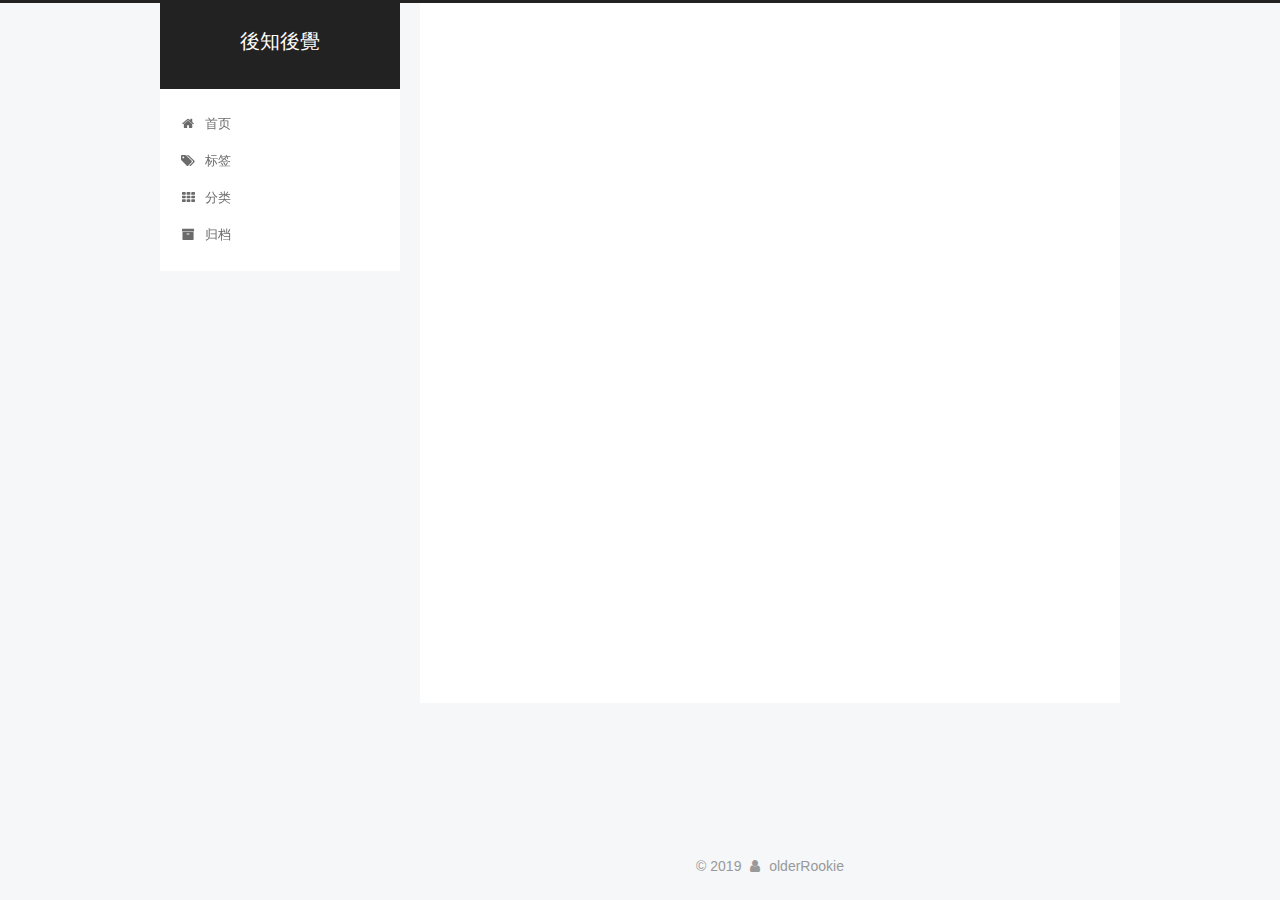
==== index.html @ 96f5ef8f "Site updated: 2019-10-18 11:04:08" ====
<!DOCTYPE html>



  


<html class="theme-next pisces use-motion" lang="zh-Hans">
<head><meta name="generator" content="Hexo 3.9.0">
  <meta charset="UTF-8">
<meta http-equiv="X-UA-Compatible" content="IE=edge">
<meta name="viewport" content="width=device-width, initial-scale=1, maximum-scale=1">
<meta name="theme-color" content="#222">









<meta http-equiv="Cache-Control" content="no-transform">
<meta http-equiv="Cache-Control" content="no-siteapp">
















  
  
  <link href="/lib/fancybox/source/jquery.fancybox.css?v=2.1.5" rel="stylesheet" type="text/css">







<link href="/lib/font-awesome/css/font-awesome.min.css?v=4.6.2" rel="stylesheet" type="text/css">

<link href="/css/main.css?v=5.1.4" rel="stylesheet" type="text/css">


  <link rel="apple-touch-icon" sizes="180x180" href="/images/apple-touch-icon-next.png?v=5.1.4">


  <link rel="icon" type="image/png" sizes="32x32" href="/images/favicon-32x32-next.png?v=5.1.4">


  <link rel="icon" type="image/png" sizes="16x16" href="/images/favicon-16x16-next.png?v=5.1.4">


  <link rel="mask-icon" href="/images/logo.svg?v=5.1.4" color="#222">





  <meta name="keywords" content="Hexo, NexT">





  <link rel="alternate" href="/atom.xml" title="後知後覺" type="application/atom+xml">






<meta property="og:type" content="website">
<meta property="og:title" content="後知後覺">
<meta property="og:url" content="http://yoursite.com/index.html">
<meta property="og:site_name" content="後知後覺">
<meta property="og:locale" content="zh-Hans">
<meta name="twitter:card" content="summary">
<meta name="twitter:title" content="後知後覺">



<script type="text/javascript" id="hexo.configurations">
  var NexT = window.NexT || {};
  var CONFIG = {
    root: '/',
    scheme: 'Pisces',
    version: '5.1.4',
    sidebar: {"position":"left","display":"post","offset":12,"b2t":false,"scrollpercent":false,"onmobile":false},
    fancybox: true,
    tabs: true,
    motion: {"enable":true,"async":false,"transition":{"post_block":"fadeIn","post_header":"slideDownIn","post_body":"slideDownIn","coll_header":"slideLeftIn","sidebar":"slideUpIn"}},
    duoshuo: {
      userId: '0',
      author: '博主'
    },
    algolia: {
      applicationID: '',
      apiKey: '',
      indexName: '',
      hits: {"per_page":10},
      labels: {"input_placeholder":"Search for Posts","hits_empty":"We didn't find any results for the search: ${query}","hits_stats":"${hits} results found in ${time} ms"}
    }
  };
</script>



  <link rel="canonical" href="http://yoursite.com/">





  <title>後知後覺</title>
  








</head>

<body itemscope itemtype="http://schema.org/WebPage" lang="zh-Hans">

  
  
    
  

  <div class="container sidebar-position-left 
  page-home">
    <div class="headband"></div>

    <header id="header" class="header" itemscope itemtype="http://schema.org/WPHeader">
      <div class="header-inner"><div class="site-brand-wrapper">
  <div class="site-meta ">
    

    <div class="custom-logo-site-title">
      <a href="/" class="brand" rel="start">
        <span class="logo-line-before"><i></i></span>
        <span class="site-title">後知後覺</span>
        <span class="logo-line-after"><i></i></span>
      </a>
    </div>
      
        <p class="site-subtitle"></p>
      
  </div>

  <div class="site-nav-toggle">
    <button>
      <span class="btn-bar"></span>
      <span class="btn-bar"></span>
      <span class="btn-bar"></span>
    </button>
  </div>
</div>

<nav class="site-nav">
  

  
    <ul id="menu" class="menu">
      
        
        <li class="menu-item menu-item-home">
          <a href="/" rel="section">
            
              <i class="menu-item-icon fa fa-fw fa-home"></i> <br>
            
            首页
          </a>
        </li>
      
        
        <li class="menu-item menu-item-tags">
          <a href="/tags/" rel="section">
            
              <i class="menu-item-icon fa fa-fw fa-tags"></i> <br>
            
            标签
          </a>
        </li>
      
        
        <li class="menu-item menu-item-categories">
          <a href="/categories/" rel="section">
            
              <i class="menu-item-icon fa fa-fw fa-th"></i> <br>
            
            分类
          </a>
        </li>
      
        
        <li class="menu-item menu-item-archives">
          <a href="/archives/" rel="section">
            
              <i class="menu-item-icon fa fa-fw fa-archive"></i> <br>
            
            归档
          </a>
        </li>
      

      
    </ul>
  

  
</nav>



 </div>
    </header>

    <main id="main" class="main">
      <div class="main-inner">
        <div class="content-wrap">
          <div id="content" class="content">
            
  <section id="posts" class="posts-expand">
    
      

  

  
  
  

  <article class="post post-type-normal" itemscope itemtype="http://schema.org/Article">
  
  
  
  <div class="post-block">
    <link itemprop="mainEntityOfPage" href="http://yoursite.com/2019/10/16/GitHub-Hexo搭建个人博客总结/">

    <span hidden itemprop="author" itemscope itemtype="http://schema.org/Person">
      <meta itemprop="name" content="olderRookie">
      <meta itemprop="description" content>
      <meta itemprop="image" content="/images/see.jpg">
    </span>

    <span hidden itemprop="publisher" itemscope itemtype="http://schema.org/Organization">
      <meta itemprop="name" content="後知後覺">
    </span>

    
      <header class="post-header">

        
        
          <h1 class="post-title" itemprop="name headline">
                
                <a class="post-title-link" href="/2019/10/16/GitHub-Hexo搭建个人博客总结/" itemprop="url">GitHub+Hexo搭建个人博客总结</a></h1>
        

        <div class="post-meta">
          <span class="post-time">
            
              <span class="post-meta-item-icon">
                <i class="fa fa-calendar-o"></i>
              </span>
              
                <span class="post-meta-item-text">发表于</span>
              
              <time title="创建于" itemprop="dateCreated datePublished" datetime="2019-10-16T19:54:24+08:00">
                2019-10-16
              </time>
            

            

            
          </span>

          

          
            
          

          
          

          

          

          

        </div>
      </header>
    

    
    
    
    <div class="post-body" itemprop="articleBody">

      
      

      
        
          
          

          
          <!--noindex-->
          <div class="post-button text-center">
            <a class="btn" href="/2019/10/16/GitHub-Hexo搭建个人博客总结/#more" rel="contents">
              阅读全文 &raquo;
            </a>
          </div>
          <!--/noindex-->
        
      
    </div>
    
    
    

    

    

    

    <footer class="post-footer">
      

      

      

      
      
        <div class="post-eof"></div>
      
    </footer>
  </div>
  
  
  
  </article>


    
      

  

  
  
  

  <article class="post post-type-normal" itemscope itemtype="http://schema.org/Article">
  
  
  
  <div class="post-block">
    <link itemprop="mainEntityOfPage" href="http://yoursite.com/2019/10/14/hello-world/">

    <span hidden itemprop="author" itemscope itemtype="http://schema.org/Person">
      <meta itemprop="name" content="olderRookie">
      <meta itemprop="description" content>
      <meta itemprop="image" content="/images/see.jpg">
    </span>

    <span hidden itemprop="publisher" itemscope itemtype="http://schema.org/Organization">
      <meta itemprop="name" content="後知後覺">
    </span>

    
      <header class="post-header">

        
        
          <h1 class="post-title" itemprop="name headline">
                
                <a class="post-title-link" href="/2019/10/14/hello-world/" itemprop="url">Hello World</a></h1>
        

        <div class="post-meta">
          <span class="post-time">
            
              <span class="post-meta-item-icon">
                <i class="fa fa-calendar-o"></i>
              </span>
              
                <span class="post-meta-item-text">发表于</span>
              
              <time title="创建于" itemprop="dateCreated datePublished" datetime="2019-10-14T15:19:51+08:00">
                2019-10-14
              </time>
            

            

            
          </span>

          

          
            
          

          
          

          

          

          

        </div>
      </header>
    

    
    
    
    <div class="post-body" itemprop="articleBody">

      
      

      
        
          
          作为计算机专业的一只老菜鸟，每次get新技能，必须输出Hello World表达自己的激动心情。一直都想拥有自己的个人博客，但总是由于各种借口耽搁了，这次以GitHub+Hexo搭建个人博客为契机，终
          ...
          <!--noindex-->
          <div class="post-button text-center">
            <a class="btn" href="/2019/10/14/hello-world/#more" rel="contents">
              阅读全文 &raquo;
            </a>
          </div>
          <!--/noindex-->
        
      
    </div>
    
    
    

    

    

    

    <footer class="post-footer">
      

      

      

      
      
        <div class="post-eof"></div>
      
    </footer>
  </div>
  
  
  
  </article>


    
  </section>

  


          </div>
          


          

        </div>
        
          
  
  <div class="sidebar-toggle">
    <div class="sidebar-toggle-line-wrap">
      <span class="sidebar-toggle-line sidebar-toggle-line-first"></span>
      <span class="sidebar-toggle-line sidebar-toggle-line-middle"></span>
      <span class="sidebar-toggle-line sidebar-toggle-line-last"></span>
    </div>
  </div>

  <aside id="sidebar" class="sidebar">
    
    <div class="sidebar-inner">

      

      

      <section class="site-overview-wrap sidebar-panel sidebar-panel-active">
        <div class="site-overview">
          <div class="site-author motion-element" itemprop="author" itemscope itemtype="http://schema.org/Person">
            
              <img class="site-author-image" itemprop="image" src="/images/see.jpg" alt="olderRookie">
            
              <p class="site-author-name" itemprop="name">olderRookie</p>
              <p class="site-description motion-element" itemprop="description"></p>
          </div>

          <nav class="site-state motion-element">

            
              <div class="site-state-item site-state-posts">
              
                <a href="/archives/">
              
                  <span class="site-state-item-count">2</span>
                  <span class="site-state-item-name">日志</span>
                </a>
              </div>
            

            

            

          </nav>

          
            <div class="feed-link motion-element">
              <a href="/atom.xml" rel="alternate">
                <i class="fa fa-rss"></i>
                RSS
              </a>
            </div>
          

          
            <div class="links-of-author motion-element">
                
                  <span class="links-of-author-item">
                    <a href="https://github.com/olderRookie" target="_blank" title="GitHub">
                      
                        <i class="fa fa-fw fa-github"></i>GitHub</a>
                  </span>
                
                  <span class="links-of-author-item">
                    <a href="https://weibo.com/Chiyl666" target="_blank" title="weibo">
                      
                        <i class="fa fa-fw fa-weibo"></i>weibo</a>
                  </span>
                
            </div>
          

          
          

          
          
            <div class="links-of-blogroll motion-element links-of-blogroll-block">
              <div class="links-of-blogroll-title">
                <i class="fa  fa-fw fa-link"></i>
                Links
              </div>
              <ul class="links-of-blogroll-list">
                
                  <li class="links-of-blogroll-item">
                    <a href="http://example.com/" title="Title" target="_blank">Title</a>
                  </li>
                
              </ul>
            </div>
          

          

        </div>
      </section>

      

      

    </div>
  </aside>


        
      </div>
    </main>

    <footer id="footer" class="footer">
      <div class="footer-inner">
        <div class="copyright">&copy; <span itemprop="copyrightYear">2019</span>
  <span class="with-love">
    <i class="fa fa-user"></i>
  </span>
  <span class="author" itemprop="copyrightHolder">olderRookie</span>

  
</div>
<!-- 

  <div class="powered-by">由 <a class="theme-link" target="_blank" href="https://hexo.io">Hexo</a> 强力驱动</div>



  <span class="post-meta-divider">|</span>



  <div class="theme-info">主题 &mdash; <a class="theme-link" target="_blank" href="https://github.com/iissnan/hexo-theme-next">NexT.Pisces</a> v5.1.4</div>

-->


        







        
      </div>
    </footer>

    
      <div class="back-to-top">
        <i class="fa fa-arrow-up"></i>
        
      </div>
    

    

  </div>

  

<script type="text/javascript">
  if (Object.prototype.toString.call(window.Promise) !== '[object Function]') {
    window.Promise = null;
  }
</script>









  












  
  
    <script type="text/javascript" src="/lib/jquery/index.js?v=2.1.3"></script>
  

  
  
    <script type="text/javascript" src="/lib/fastclick/lib/fastclick.min.js?v=1.0.6"></script>
  

  
  
    <script type="text/javascript" src="/lib/jquery_lazyload/jquery.lazyload.js?v=1.9.7"></script>
  

  
  
    <script type="text/javascript" src="/lib/velocity/velocity.min.js?v=1.2.1"></script>
  

  
  
    <script type="text/javascript" src="/lib/velocity/velocity.ui.min.js?v=1.2.1"></script>
  

  
  
    <script type="text/javascript" src="/lib/fancybox/source/jquery.fancybox.pack.js?v=2.1.5"></script>
  


  


  <script type="text/javascript" src="/js/src/utils.js?v=5.1.4"></script>

  <script type="text/javascript" src="/js/src/motion.js?v=5.1.4"></script>



  
  


  <script type="text/javascript" src="/js/src/affix.js?v=5.1.4"></script>

  <script type="text/javascript" src="/js/src/schemes/pisces.js?v=5.1.4"></script>



  

  


  <script type="text/javascript" src="/js/src/bootstrap.js?v=5.1.4"></script>



  


  




	





  





  












  





  

  

  

  
  

  

  

  

</body>
</html>
---- css/main.css ----
/* normalize.css v3.0.2 | MIT License | git.io/normalize */
html {
  font-family: sans-serif; /* 1 */
  -ms-text-size-adjust: 100%; /* 2 */
  -webkit-text-size-adjust: 100%; /* 2 */
}
body {
  margin: 0;
}
article,
aside,
details,
figcaption,
figure,
footer,
header,
hgroup,
main,
menu,
nav,
section,
summary {
  display: block;
}
audio,
canvas,
progress,
video {
  display: inline-block; /* 1 */
  vertical-align: baseline; /* 2 */
}
audio:not([controls]) {
  display: none;
  height: 0;
}
[hidden],
template {
  display: none;
}
a {
  background-color: transparent;
}
a:active,
a:hover {
  outline: 0;
}
abbr[title] {
  border-bottom: 1px dotted;
}
b,
strong {
  font-weight: bold;
}
dfn {
  font-style: italic;
}
h1 {
  font-size: 2em;
  margin: 0.67em 0;
}
mark {
  background: #ff0;
  color: #000;
}
small {
  font-size: 80%;
}
sub,
sup {
  font-size: 75%;
  line-height: 0;
  position: relative;
  vertical-align: baseline;
}
sup {
  top: -0.5em;
}
sub {
  bottom: -0.25em;
}
img {
  border: 0;
}
svg:not(:root) {
  overflow: hidden;
}
figure {
  margin: 1em 40px;
}
hr {
  -moz-box-sizing: content-box;
  box-sizing: content-box;
  height: 0;
}
pre {
  overflow: auto;
}
code,
kbd,
pre,
samp {
  font-family: monospace, monospace;
  font-size: 1em;
}
button,
input,
optgroup,
select,
textarea {
  color: inherit; /* 1 */
  font: inherit; /* 2 */
  margin: 0; /* 3 */
}
button {
  overflow: visible;
}
button,
select {
  text-transform: none;
}
button,
html input[type="button"],
input[type="reset"],
input[type="submit"] {
  -webkit-appearance: button; /* 2 */
  cursor: pointer; /* 3 */
}
button[disabled],
html input[disabled] {
  cursor: default;
}
button::-moz-focus-inner,
input::-moz-focus-inner {
  border: 0;
  padding: 0;
}
input {
  line-height: normal;
}
input[type="checkbox"],
input[type="radio"] {
  box-sizing: border-box; /* 1 */
  padding: 0; /* 2 */
}
input[type="number"]::-webkit-inner-spin-button,
input[type="number"]::-webkit-outer-spin-button {
  height: auto;
}
input[type="search"] {
  -webkit-appearance: textfield; /* 1 */
  -moz-box-sizing: content-box;
  -webkit-box-sizing: content-box; /* 2 */
  box-sizing: content-box;
}
input[type="search"]::-webkit-search-cancel-button,
input[type="search"]::-webkit-search-decoration {
  -webkit-appearance: none;
}
fieldset {
  border: 1px solid #c0c0c0;
  margin: 0 2px;
  padding: 0.35em 0.625em 0.75em;
}
legend {
  border: 0; /* 1 */
  padding: 0; /* 2 */
}
textarea {
  overflow: auto;
}
optgroup {
  font-weight: bold;
}
table {
  border-collapse: collapse;
  border-spacing: 0;
}
td,
th {
  padding: 0;
}
::selection {
  background: #262a30;
  color: #fff;
}
body {
  position: relative;
  font-family: 'Lato', "PingFang SC", "Microsoft YaHei", sans-serif;
  font-size: 14px;
  line-height: 2;
  color: #555;
  background: #f5f7f9;
}
@media (max-width: 767px) {
  body {
    padding-right: 0 !important;
  }
}
@media (min-width: 768px) and (max-width: 991px) {
  body {
    padding-right: 0 !important;
  }
}
@media (min-width: 1600px) {
  body {
    font-size: 16px;
  }
}
h1,
h2,
h3,
h4,
h5,
h6 {
  margin: 0;
  padding: 0;
  font-weight: bold;
  line-height: 1.5;
  font-family: 'Lato', "PingFang SC", "Microsoft YaHei", sans-serif;
}
h2,
h3,
h4,
h5,
h6 {
  margin: 20px 0 15px;
}
h1 {
  font-size: 22px;
}
@media (max-width: 767px) {
  h1 {
    font-size: 18px;
  }
}
h2 {
  font-size: 20px;
}
@media (max-width: 767px) {
  h2 {
    font-size: 16px;
  }
}
h3 {
  font-size: 18px;
}
@media (max-width: 767px) {
  h3 {
    font-size: 14px;
  }
}
h4 {
  font-size: 16px;
}
@media (max-width: 767px) {
  h4 {
    font-size: 12px;
  }
}
h5 {
  font-size: 14px;
}
@media (max-width: 767px) {
  h5 {
    font-size: 10px;
  }
}
h6 {
  font-size: 12px;
}
@media (max-width: 767px) {
  h6 {
    font-size: 8px;
  }
}
p {
  margin: 0 0 20px 0;
}
a {
  color: #555;
  text-decoration: none;
  outline: none;
  border-bottom: 1px solid #999;
  word-wrap: break-word;
}
a:hover {
  color: #222;
  border-bottom-color: #222;
}
blockquote {
  margin: 0;
  padding: 0;
}
img {
  display: block;
  margin: auto;
  max-width: 100%;
  height: auto;
}
hr {
  margin: 40px 0;
  height: 3px;
  border: none;
  background-color: #ddd;
  background-image: repeating-linear-gradient(-45deg, #fff, #fff 4px, transparent 4px, transparent 8px);
}
blockquote {
  padding: 0 15px;
  color: #666;
  border-left: 4px solid #ddd;
}
blockquote cite::before {
  content: "-";
  padding: 0 5px;
}
dt {
  font-weight: 700;
}
dd {
  margin: 0;
  padding: 0;
}
kbd {
  border: 1px solid #ccc;
  border-radius: 0.2em;
  box-shadow: 0.1em 0.1em 0.2em rgba(0,0,0,0.1);
  background-color: #f9f9f9;
  font-family: inherit;
  background-image: -webkit-linear-gradient(top, #eee, #fff, #eee);
  padding: 0.1em 0.3em;
  white-space: nowrap;
}
.text-left {
  text-align: left;
}
.text-center {
  text-align: center;
}
.text-right {
  text-align: right;
}
.text-justify {
  text-align: justify;
}
.text-nowrap {
  white-space: nowrap;
}
.text-lowercase {
  text-transform: lowercase;
}
.text-uppercase {
  text-transform: uppercase;
}
.text-capitalize {
  text-transform: capitalize;
}
.center-block {
  display: block;
  margin-left: auto;
  margin-right: auto;
}
.clearfix:before,
.clearfix:after {
  content: " ";
  display: table;
}
.clearfix:after {
  clear: both;
}
.pullquote {
  width: 45%;
}
.pullquote.left {
  float: left;
  margin-left: 5px;
  margin-right: 10px;
}
.pullquote.right {
  float: right;
  margin-left: 10px;
  margin-right: 5px;
}
.affix.affix.affix {
  position: fixed;
}
.translation {
  margin-top: -20px;
  font-size: 14px;
  color: #999;
}
.scrollbar-measure {
  width: 100px;
  height: 100px;
  overflow: scroll;
  position: absolute;
  top: -9999px;
}
.use-motion .motion-element {
  opacity: 0;
}
table {
  margin: 20px 0;
  width: 100%;
  border-collapse: collapse;
  border-spacing: 0;
  border: 1px solid #ddd;
  font-size: 14px;
  table-layout: fixed;
  word-wrap: break-all;
}
table>tbody>tr:nth-of-type(odd) {
  background-color: #f9f9f9;
}
table>tbody>tr:hover {
  background-color: #f5f5f5;
}
caption,
th,
td {
  padding: 8px;
  text-align: left;
  vertical-align: middle;
  font-weight: normal;
}
th,
td {
  border-bottom: 3px solid #ddd;
  border-right: 1px solid #eee;
}
th {
  padding-bottom: 10px;
  font-weight: 700;
}
td {
  border-bottom-width: 1px;
}
html,
body {
  height: 100%;
}
.container {
  position: relative;
  min-height: 100%;
}
.header-inner {
  margin: 0 auto;
  padding: 100px 0 70px;
  width: 700px;
}
@media (min-width: 1600px) {
  .container .header-inner {
    width: 900px;
  }
}
.main {
  padding-bottom: 150px;
}
.main-inner {
  margin: 0 auto;
  width: 700px;
}
@media (min-width: 1600px) {
  .container .main-inner {
    width: 900px;
  }
}
.footer {
  position: absolute;
  left: 0;
  bottom: 0;
  width: 100%;
  min-height: 50px;
}
.footer-inner {
  box-sizing: border-box;
  margin: 20px auto;
  width: 700px;
}
@media (min-width: 1600px) {
  .container .footer-inner {
    width: 900px;
  }
}
pre,
.highlight {
  overflow: auto;
  margin: 20px 0;
  padding: 0;
  font-size: 13px;
  color: #4d4d4c;
  background: #f7f7f7;
  line-height: 1.6;
}
pre,
code {
  font-family: consolas, Menlo, "PingFang SC", "Microsoft YaHei", monospace;
}
code {
  padding: 2px 4px;
  word-wrap: break-word;
  color: #555;
  background: #eee;
  border-radius: 3px;
  font-size: 13px;
}
pre {
  padding: 10px;
}
pre code {
  padding: 0;
  color: #4d4d4c;
  background: none;
  text-shadow: none;
}
.highlight {
  border-radius: 1px;
}
.highlight pre {
  border: none;
  margin: 0;
  padding: 10px 0;
}
.highlight table {
  margin: 0;
  width: auto;
  border: none;
}
.highlight td {
  border: none;
  padding: 0;
}
.highlight figcaption {
  font-size: 1em;
  color: #4d4d4c;
  line-height: 1em;
  margin-bottom: 1em;
}
.highlight figcaption:before,
.highlight figcaption:after {
  content: " ";
  display: table;
}
.highlight figcaption:after {
  clear: both;
}
.highlight figcaption a {
  float: right;
  color: #4d4d4c;
}
.highlight figcaption a:hover {
  border-bottom-color: #4d4d4c;
}
.highlight .gutter pre {
  padding-left: 10px;
  padding-right: 10px;
  color: #869194;
  text-align: right;
  background-color: #eff2f3;
}
.highlight .code pre {
  width: 100%;
  padding-left: 10px;
  padding-right: 10px;
  background-color: #f7f7f7;
}
.highlight .line {
  height: 20px;
}
.gutter {
  -webkit-user-select: none;
  -moz-user-select: none;
  -ms-user-select: none;
  user-select: none;
}
.gist table {
  width: auto;
}
.gist table td {
  border: none;
}
pre .deletion {
  background: #fdd;
}
pre .addition {
  background: #dfd;
}
pre .meta {
  color: #8959a8;
}
pre .comment {
  color: #8e908c;
}
pre .variable,
pre .attribute,
pre .tag,
pre .regexp,
pre .ruby .constant,
pre .xml .tag .title,
pre .xml .pi,
pre .xml .doctype,
pre .html .doctype,
pre .css .id,
pre .css .class,
pre .css .pseudo {
  color: #c82829;
}
pre .number,
pre .preprocessor,
pre .built_in,
pre .literal,
pre .params,
pre .constant,
pre .command {
  color: #f5871f;
}
pre .ruby .class .title,
pre .css .rules .attribute,
pre .string,
pre .value,
pre .inheritance,
pre .header,
pre .ruby .symbol,
pre .xml .cdata,
pre .special,
pre .number,
pre .formula {
  color: #718c00;
}
pre .title,
pre .css .hexcolor {
  color: #3e999f;
}
pre .function,
pre .python .decorator,
pre .python .title,
pre .ruby .function .title,
pre .ruby .title .keyword,
pre .perl .sub,
pre .javascript .title,
pre .coffeescript .title {
  color: #4271ae;
}
pre .keyword,
pre .javascript .function {
  color: #8959a8;
}
.full-image.full-image.full-image.full-image {
  border: none;
  max-width: 100%;
  width: auto;
  margin: 20px auto 25px;
}
@media (min-width: 992px) {
  .full-image.full-image.full-image.full-image {
    max-width: none;
    width: 118%;
    margin: 0 -9%;
  }
}
.blockquote-center,
.page-home .post-type-quote blockquote,
.page-post-detail .post-type-quote blockquote {
  position: relative;
  margin: 40px 0;
  padding: 0;
  border-left: none;
  text-align: center;
}
.blockquote-center::before,
.page-home .post-type-quote blockquote::before,
.page-post-detail .post-type-quote blockquote::before,
.blockquote-center::after,
.page-home .post-type-quote blockquote::after,
.page-post-detail .post-type-quote blockquote::after {
  position: absolute;
  content: ' ';
  display: block;
  width: 100%;
  height: 24px;
  opacity: 0.2;
  background-repeat: no-repeat;
  background-position: 0 -6px;
  background-size: 22px 22px;
}
.blockquote-center::before,
.page-home .post-type-quote blockquote::before,
.page-post-detail .post-type-quote blockquote::before {
  top: -20px;
  background-image: url("../images/quote-l.svg");
  border-top: 1px solid #ccc;
}
.blockquote-center::after,
.page-home .post-type-quote blockquote::after,
.page-post-detail .post-type-quote blockquote::after {
  bottom: -20px;
  background-image: url("../images/quote-r.svg");
  border-bottom: 1px solid #ccc;
  background-position: 100% 8px;
}
.blockquote-center p,
.page-home .post-type-quote blockquote p,
.page-post-detail .post-type-quote blockquote p,
.blockquote-center div,
.page-home .post-type-quote blockquote div,
.page-post-detail .post-type-quote blockquote div {
  text-align: center;
}
.post .post-body .group-picture img {
  box-sizing: border-box;
  padding: 0 3px;
  border: none;
}
.post .group-picture-row {
  overflow: hidden;
  margin-top: 6px;
}
.post .group-picture-row:first-child {
  margin-top: 0;
}
.post .group-picture-column {
  float: left;
}
.page-post-detail .post-body .group-picture-column {
  float: none;
  margin-top: 10px;
  width: auto !important;
}
.page-post-detail .post-body .group-picture-column img {
  margin: 0 auto;
}
.page-archive .group-picture-container {
  overflow: hidden;
}
.page-archive .group-picture-row {
  float: left;
}
.page-archive .group-picture-row:first-child {
  margin-top: 6px;
}
.page-archive .group-picture-column {
  max-width: 150px;
  max-height: 150px;
}
.post-body .note {
  position: relative;
  padding: 15px;
  margin-bottom: 20px;
  border: 1px solid #eee;
  border-left-width: 5px;
  border-radius: 3px;
}
.post-body .note h2,
.post-body .note h3,
.post-body .note h4,
.post-body .note h5,
.post-body .note h6 {
  margin-top: 0;
  margin-bottom: 0;
  border-bottom: initial;
  padding-top: 0 !important;
}
.post-body .note p:first-child,
.post-body .note ul:first-child,
.post-body .note ol:first-child,
.post-body .note table:first-child,
.post-body .note pre:first-child,
.post-body .note blockquote:first-child {
  margin-top: 0;
}
.post-body .note p:last-child,
.post-body .note ul:last-child,
.post-body .note ol:last-child,
.post-body .note table:last-child,
.post-body .note pre:last-child,
.post-body .note blockquote:last-child {
  margin-bottom: 0;
}
.post-body .note.default {
  border-left-color: #777;
}
.post-body .note.default h2,
.post-body .note.default h3,
.post-body .note.default h4,
.post-body .note.default h5,
.post-body .note.default h6 {
  color: #777;
}
.post-body .note.primary {
  border-left-color: #6f42c1;
}
.post-body .note.primary h2,
.post-body .note.primary h3,
.post-body .note.primary h4,
.post-body .note.primary h5,
.post-body .note.primary h6 {
  color: #6f42c1;
}
.post-body .note.info {
  border-left-color: #428bca;
}
.post-body .note.info h2,
.post-body .note.info h3,
.post-body .note.info h4,
.post-body .note.info h5,
.post-body .note.info h6 {
  color: #428bca;
}
.post-body .note.success {
  border-left-color: #5cb85c;
}
.post-body .note.success h2,
.post-body .note.success h3,
.post-body .note.success h4,
.post-body .note.success h5,
.post-body .note.success h6 {
  color: #5cb85c;
}
.post-body .note.warning {
  border-left-color: #f0ad4e;
}
.post-body .note.warning h2,
.post-body .note.warning h3,
.post-body .note.warning h4,
.post-body .note.warning h5,
.post-body .note.warning h6 {
  color: #f0ad4e;
}
.post-body .note.danger {
  border-left-color: #d9534f;
}
.post-body .note.danger h2,
.post-body .note.danger h3,
.post-body .note.danger h4,
.post-body .note.danger h5,
.post-body .note.danger h6 {
  color: #d9534f;
}
.post-body .label {
  display: inline;
  padding: 0 2px;
  white-space: nowrap;
}
.post-body .label.default {
  background-color: #f0f0f0;
}
.post-body .label.primary {
  background-color: #efe6f7;
}
.post-body .label.info {
  background-color: #e5f2f8;
}
.post-body .label.success {
  background-color: #e7f4e9;
}
.post-body .label.warning {
  background-color: #fcf6e1;
}
.post-body .label.danger {
  background-color: #fae8eb;
}
.post-body .tabs {
  position: relative;
  display: block;
  margin-bottom: 20px;
  padding-top: 10px;
}
.post-body .tabs ul.nav-tabs {
  margin: 0;
  padding: 0;
  display: flex;
  margin-bottom: -1px;
}
@media (max-width: 413px) {
  .post-body .tabs ul.nav-tabs {
    display: block;
    margin-bottom: 5px;
  }
}
.post-body .tabs ul.nav-tabs li.tab {
  list-style-type: none !important;
  margin: 0 0.25em 0 0;
  border-top: 3px solid transparent;
  border-left: 1px solid transparent;
  border-right: 1px solid transparent;
}
@media (max-width: 413px) {
  .post-body .tabs ul.nav-tabs li.tab {
    margin: initial;
    border-top: 1px solid transparent;
    border-left: 3px solid transparent;
    border-right: 1px solid transparent;
    border-bottom: 1px solid transparent;
  }
}
.post-body .tabs ul.nav-tabs li.tab a {
  outline: 0;
  border-bottom: initial;
  display: block;
  line-height: 1.8em;
  padding: 0.25em 0.75em;
  transition-duration: 0.2s;
  transition-timing-function: ease-out;
  transition-delay: 0s;
}
.post-body .tabs ul.nav-tabs li.tab a i {
  width: 1.285714285714286em;
}
.post-body .tabs ul.nav-tabs li.tab.active {
  border-top: 3px solid #fc6423;
  border-left: 1px solid #ddd;
  border-right: 1px solid #ddd;
  background-color: #fff;
}
@media (max-width: 413px) {
  .post-body .tabs ul.nav-tabs li.tab.active {
    border-top: 1px solid #ddd;
    border-left: 3px solid #fc6423;
    border-right: 1px solid #ddd;
    border-bottom: 1px solid #ddd;
  }
}
.post-body .tabs ul.nav-tabs li.tab.active a {
  cursor: default;
  color: #555;
}
.post-body .tabs .tab-content {
  background-color: #fff;
}
.post-body .tabs .tab-content .tab-pane {
  border: 1px solid #ddd;
  padding: 20px 20px 0 20px;
}
.post-body .tabs .tab-content .tab-pane:not(.active) {
  display: none !important;
}
.post-body .tabs .tab-content .tab-pane.active {
  display: block !important;
}
.btn {
  display: inline-block;
  padding: 0 20px;
  font-size: 14px;
  color: #555;
  background: #fff;
  border: 2px solid #555;
  text-decoration: none;
  border-radius: 2px;
  transition-property: background-color;
  transition-duration: 0.2s;
  transition-timing-function: ease-in-out;
  transition-delay: 0s;
  line-height: 2;
}
.btn:hover {
  border-color: #222;
  color: #fff;
  background: #222;
}
.btn +.btn {
  margin: 0 0 8px 8px;
}
.btn .fa-fw {
  width: 1.285714285714286em;
  text-align: left;
}
.btn-bar {
  display: block;
  width: 22px;
  height: 2px;
  background: #555;
  border-radius: 1px;
}
.btn-bar+.btn-bar {
  margin-top: 4px;
}
.pagination {
  margin: 120px 0 40px;
  text-align: center;
  border-top: 1px solid #eee;
}
.page-number-basic,
.pagination .prev,
.pagination .next,
.pagination .page-number,
.pagination .space {
  display: inline-block;
  position: relative;
  top: -1px;
  margin: 0 10px;
  padding: 0 11px;
}
@media (max-width: 767px) {
  .page-number-basic,
  .pagination .prev,
  .pagination .next,
  .pagination .page-number,
  .pagination .space {
    margin: 0 5px;
  }
}
.pagination .prev,
.pagination .next,
.pagination .page-number {
  border-bottom: 0;
  border-top: 1px solid #eee;
  transition-property: border-color;
  transition-duration: 0.2s;
  transition-timing-function: ease-in-out;
  transition-delay: 0s;
}
.pagination .prev:hover,
.pagination .next:hover,
.pagination .page-number:hover {
  border-top-color: #222;
}
.pagination .space {
  padding: 0;
  margin: 0;
}
.pagination .prev {
  margin-left: 0;
}
.pagination .next {
  margin-right: 0;
}
.pagination .page-number.current {
  color: #fff;
  background: #ccc;
  border-top-color: #ccc;
}
@media (max-width: 767px) {
  .pagination {
    border-top: none;
  }
  .pagination .prev,
  .pagination .next,
  .pagination .page-number {
    margin-bottom: 10px;
    border-top: 0;
    border-bottom: 1px solid #eee;
    padding: 0 10px;
  }
  .pagination .prev:hover,
  .pagination .next:hover,
  .pagination .page-number:hover {
    border-bottom-color: #222;
  }
}
.comments {
  margin: 60px 20px 0;
}
.tag-cloud {
  text-align: center;
}
.tag-cloud a {
  display: inline-block;
  margin: 10px;
}
.back-to-top {
  box-sizing: border-box;
  position: fixed;
  bottom: -100px;
  right: 30px;
  z-index: 1050;
  padding: 0 6px;
  width: 24px;
  background: #222;
  font-size: 12px;
  opacity: 0.6;
  color: #fff;
  cursor: pointer;
  text-align: center;
  -webkit-transform: translateZ(0);
  transition-property: bottom;
  transition-duration: 0.2s;
  transition-timing-function: ease-in-out;
  transition-delay: 0s;
}
@media (min-width: 768px) and (max-width: 991px) {
  .back-to-top {
    display: none !important;
  }
}
@media (max-width: 767px) {
  .back-to-top {
    display: none !important;
  }
}
.back-to-top.back-to-top-on {
  bottom: 30px;
}
.header {
  background: transparent;
}
.header-inner {
  position: relative;
}
.headband {
  height: 3px;
  background: #222;
}
.site-meta {
  margin: 0;
  text-align: center;
}
@media (max-width: 767px) {
  .site-meta {
    text-align: center;
  }
}
.brand {
  position: relative;
  display: inline-block;
  padding: 0 40px;
  color: #fff;
  background: #222;
  border-bottom: none;
}
.brand:hover {
  color: #fff;
}
.logo {
  display: inline-block;
  margin-right: 5px;
  line-height: 36px;
  vertical-align: top;
}
.site-title {
  display: inline-block;
  vertical-align: top;
  line-height: 36px;
  font-size: 20px;
  font-weight: normal;
  font-family: 'Lato', "PingFang SC", "Microsoft YaHei", sans-serif;
}
.site-subtitle {
  margin-top: 10px;
  font-size: 13px;
  color: #ddd;
}
.use-motion .brand {
  opacity: 0;
}
.use-motion .logo,
.use-motion .site-title,
.use-motion .site-subtitle {
  opacity: 0;
  position: relative;
  top: -10px;
}
.site-nav-toggle {
  display: none;
  position: absolute;
  top: 10px;
  left: 10px;
}
@media (max-width: 767px) {
  .site-nav-toggle {
    display: block;
  }
}
.site-nav-toggle button {
  margin-top: 2px;
  padding: 9px 10px;
  background: transparent;
  border: none;
}
@media (max-width: 767px) {
  .site-nav {
    display: none;
    margin: 0 -10px;
    padding: 0 10px;
    clear: both;
    border-top: 1px solid #ddd;
  }
}
@media (min-width: 768px) and (max-width: 991px) {
  .site-nav {
    display: block !important;
  }
}
@media (min-width: 992px) {
  .site-nav {
    display: block !important;
  }
}
.menu {
  margin-top: 20px;
  padding-left: 0;
  text-align: center;
}
.menu .menu-item {
  display: inline-block;
  margin: 0 10px;
  list-style: none;
}
@media screen and (max-width: 767px) {
  .menu .menu-item {
    margin-top: 10px;
  }
}
.menu .menu-item a {
  display: block;
  font-size: 13px;
  line-height: inherit;
  border-bottom: 1px solid transparent;
  transition-property: border-color;
  transition-duration: 0.2s;
  transition-timing-function: ease-in-out;
  transition-delay: 0s;
}
.menu .menu-item a:hover,
.menu-item-active a {
  border-bottom-color: #222;
}
.menu .menu-item .fa {
  margin-right: 5px;
}
.use-motion .menu-item {
  opacity: 0;
}
.post-body {
  font-family: 'Lato', "PingFang SC", "Microsoft YaHei", sans-serif;
}
@media (max-width: 767px) {
  .post-body {
    word-break: break-word;
  }
}
.post-body .fancybox img {
  display: block !important;
  margin: 0 auto;
  cursor: pointer;
  cursor: zoom-in;
  cursor: -webkit-zoom-in;
}
.post-body .image-caption,
.post-body .figure .caption {
  margin: -20px auto 15px;
  text-align: center;
  font-size: 14px;
  color: #999;
  font-weight: bold;
  line-height: 1;
}
.post-sticky-flag {
  display: inline-block;
  font-size: 16px;
  -ms-transform: rotate(30deg);
  -webkit-transform: rotate(30deg);
  -moz-transform: rotate(30deg);
  -ms-transform: rotate(30deg);
  -o-transform: rotate(30deg);
  transform: rotate(30deg);
}
.use-motion .post-block,
.use-motion .pagination,
.use-motion .comments {
  opacity: 0;
}
.use-motion .post-header {
  opacity: 0;
}
.use-motion .post-body {
  opacity: 0;
}
.use-motion .collection-title {
  opacity: 0;
}
.posts-expand {
  padding-top: 40px;
}
@media (max-width: 767px) {
  .posts-expand {
    margin: 0 20px;
  }
  .post-body pre .gutter pre {
    padding-right: 10px;
  }
  .post-body .highlight {
    margin-left: 0px;
    margin-right: 0px;
    padding: 0;
  }
  .post-body .highlight .gutter pre {
    padding-right: 10px;
  }
}
@media (min-width: 992px) {
  .posts-expand .post-body {
    text-align: justify;
  }
}
.posts-expand .post-body h2,
.posts-expand .post-body h3,
.posts-expand .post-body h4,
.posts-expand .post-body h5,
.posts-expand .post-body h6 {
  padding-top: 10px;
}
.posts-expand .post-body h2 .header-anchor,
.posts-expand .post-body h3 .header-anchor,
.posts-expand .post-body h4 .header-anchor,
.posts-expand .post-body h5 .header-anchor,
.posts-expand .post-body h6 .header-anchor {
  float: right;
  margin-left: 10px;
  color: #ccc;
  border-bottom-style: none;
  visibility: hidden;
}
.posts-expand .post-body h2 .header-anchor:hover,
.posts-expand .post-body h3 .header-anchor:hover,
.posts-expand .post-body h4 .header-anchor:hover,
.posts-expand .post-body h5 .header-anchor:hover,
.posts-expand .post-body h6 .header-anchor:hover {
  color: inherit;
}
.posts-expand .post-body h2:hover .header-anchor,
.posts-expand .post-body h3:hover .header-anchor,
.posts-expand .post-body h4:hover .header-anchor,
.posts-expand .post-body h5:hover .header-anchor,
.posts-expand .post-body h6:hover .header-anchor {
  visibility: visible;
}
.posts-expand .post-body ul li {
  list-style: circle;
}
.posts-expand .post-body img {
  box-sizing: border-box;
  margin: auto;
  padding: 3px;
  border: 1px solid #ddd;
}
.posts-expand .post-body .fancybox img {
  margin: 0 auto 25px;
}
@media (max-width: 767px) {
  .posts-collapse {
    margin: 0 20px;
  }
  .posts-collapse .post-title,
  .posts-collapse .post-meta {
    display: block;
    width: auto;
    text-align: left;
  }
}
.posts-collapse {
  position: relative;
  z-index: 1010;
  margin-left: 55px;
}
.posts-collapse::after {
  content: " ";
  position: absolute;
  top: 20px;
  left: 0;
  margin-left: -2px;
  width: 4px;
  height: 100%;
  background: #f5f5f5;
  z-index: -1;
}
@media (max-width: 767px) {
  .posts-collapse {
    margin: 0 20px;
  }
}
.posts-collapse .collection-title {
  position: relative;
  margin: 60px 0;
}
.posts-collapse .collection-title h1,
.posts-collapse .collection-title h2 {
  margin-left: 20px;
}
.posts-collapse .collection-title small {
  color: #bbb;
  margin-left: 5px;
}
.posts-collapse .collection-title::before {
  content: " ";
  position: absolute;
  left: 0;
  top: 50%;
  margin-left: -4px;
  margin-top: -4px;
  width: 8px;
  height: 8px;
  background: #bbb;
  border-radius: 50%;
}
.posts-collapse .post {
  margin: 30px 0;
}
.posts-collapse .post-header {
  position: relative;
  transition-duration: 0.2s;
  transition-timing-function: ease-in-out;
  transition-delay: 0s;
  transition-property: border;
  border-bottom: 1px dashed #ccc;
}
.posts-collapse .post-header::before {
  content: " ";
  position: absolute;
  left: 0;
  top: 12px;
  width: 6px;
  height: 6px;
  margin-left: -4px;
  background: #bbb;
  border-radius: 50%;
  border: 1px solid #fff;
  transition-duration: 0.2s;
  transition-timing-function: ease-in-out;
  transition-delay: 0s;
  transition-property: background;
}
.posts-collapse .post-header:hover {
  border-bottom-color: #666;
}
.posts-collapse .post-header:hover::before {
  background: #222;
}
.posts-collapse .post-meta {
  position: absolute;
  font-size: 12px;
  left: 20px;
  top: 5px;
}
.posts-collapse .post-comments-count {
  display: none;
}
.posts-collapse .post-title {
  margin-left: 60px;
  font-size: 16px;
  font-weight: normal;
  line-height: inherit;
}
.posts-collapse .post-title::after {
  margin-left: 3px;
  opacity: 0.6;
}
.posts-collapse .post-title a {
  color: #666;
  border-bottom: none;
}
.page-home .post-type-quote .post-header,
.page-post-detail .post-type-quote .post-header,
.page-home .post-type-quote .post-tags,
.page-post-detail .post-type-quote .post-tags {
  display: none;
}
.posts-expand .post-title {
  text-align: center;
  word-break: break-word;
  font-weight: 400;
}
.posts-expand .post-title-link {
  display: inline-block;
  position: relative;
  color: #555;
  border-bottom: none;
  line-height: 1.2;
  vertical-align: top;
}
.posts-expand .post-title-link::before {
  content: "";
  position: absolute;
  width: 100%;
  height: 2px;
  bottom: 0;
  left: 0;
  background-color: #000;
  visibility: hidden;
  -webkit-transform: scaleX(0);
  -moz-transform: scaleX(0);
  -ms-transform: scaleX(0);
  -o-transform: scaleX(0);
  transform: scaleX(0);
  transition-duration: 0.2s;
  transition-timing-function: ease-in-out;
  transition-delay: 0s;
}
.posts-expand .post-title-link:hover::before {
  visibility: visible;
  -webkit-transform: scaleX(1);
  -moz-transform: scaleX(1);
  -ms-transform: scaleX(1);
  -o-transform: scaleX(1);
  transform: scaleX(1);
}
.posts-expand .post-title-link .fa {
  font-size: 16px;
}
.posts-expand .post-meta {
  margin: 3px 0 60px 0;
  color: #999;
  font-family: 'Lato', "PingFang SC", "Microsoft YaHei", sans-serif;
  font-size: 12px;
  text-align: center;
}
.posts-expand .post-meta .post-category-list {
  display: inline-block;
  margin: 0;
  padding: 3px;
}
.posts-expand .post-meta .post-category-list-link {
  color: #999;
}
.posts-expand .post-meta .post-description {
  font-size: 14px;
  margin-top: 2px;
}
.post-meta-divider {
  margin: 0 0.5em;
}
.post-meta-item-icon {
  margin-right: 3px;
}
@media (min-width: 768px) and (max-width: 991px) {
  .post-meta-item-icon {
    display: inline-block;
  }
}
@media (max-width: 767px) {
  .post-meta-item-icon {
    display: inline-block;
  }
}
@media (min-width: 768px) and (max-width: 991px) {
  .post-meta-item-text {
    display: none;
  }
}
@media (max-width: 767px) {
  .post-meta-item-text {
    display: none;
  }
}
@media (max-width: 767px) {
  .posts-expand .post-comments-count {
    display: none;
  }
}
.post-button {
  margin-top: 40px;
}
.posts-expand .post-tags {
  margin-top: 40px;
  text-align: center;
}
.posts-expand .post-tags a {
  display: inline-block;
  margin-right: 10px;
  font-size: 13px;
}
.post-nav {
  display: table;
  margin-top: 15px;
  width: 100%;
  border-top: 1px solid #eee;
}
.post-nav-divider {
  display: table-cell;
  width: 10%;
}
.post-nav-item {
  display: table-cell;
  padding: 10px 0 0 0;
  width: 45%;
  vertical-align: top;
}
.post-nav-item a {
  position: relative;
  display: block;
  line-height: 25px;
  font-size: 14px;
  color: #555;
  border-bottom: none;
}
.post-nav-item a:hover {
  color: #222;
  border-bottom: none;
}
.post-nav-item a:active {
  top: 2px;
}
.post-nav-item .fa {
  position: absolute;
  top: 8px;
  left: 0;
  font-size: 12px;
}
.post-nav-next a {
  padding-left: 15px;
}
.post-nav-prev {
  text-align: right;
}
.post-nav-prev a {
  padding-right: 15px;
}
.post-nav-prev .fa {
  right: 0;
  left: auto;
}
.posts-expand .post-eof {
  display: block;
  margin: 80px auto 60px;
  width: 8%;
  height: 1px;
  background: #ccc;
  text-align: center;
}
.post:last-child .post-eof.post-eof.post-eof {
  display: none;
}
.post-gallery {
  display: table;
  table-layout: fixed;
  width: 100%;
  border-collapse: separate;
}
.post-gallery-row {
  display: table-row;
}
.post-gallery .post-gallery-img {
  display: table-cell;
  text-align: center;
  vertical-align: middle;
  border: none;
}
.post-gallery .post-gallery-img img {
  max-width: 100%;
  max-height: 100%;
  border: none;
}
.fancybox-close,
.fancybox-close:hover {
  border: none;
}
.rtl.post-body p,
.rtl.post-body a,
.rtl.post-body h1,
.rtl.post-body h2,
.rtl.post-body h3,
.rtl.post-body h4,
.rtl.post-body h5,
.rtl.post-body h6,
.rtl.post-body li,
.rtl.post-body ul,
.rtl.post-body ol {
  direction: rtl;
  font-family: UKIJ Ekran;
}
.rtl.post-title {
  font-family: UKIJ Ekran;
}
.sidebar {
  position: fixed;
  right: 0;
  top: 0;
  bottom: 0;
  width: 0;
  z-index: 1040;
  box-shadow: inset 0 2px 6px #000;
  background: #222;
  -webkit-transform: translateZ(0);
}
.sidebar a {
  color: #999;
  border-bottom-color: #555;
}
.sidebar a:hover {
  color: #eee;
}
@media (min-width: 768px) and (max-width: 991px) {
  .sidebar {
    display: none !important;
  }
}
@media (max-width: 767px) {
  .sidebar {
    display: none !important;
  }
}
.sidebar-inner {
  position: relative;
  padding: 20px 10px;
  color: #999;
  text-align: center;
}
.site-overview-wrap {
  overflow: hidden;
}
.site-overview {
  overflow-y: auto;
  overflow-x: hidden;
}
.sidebar-toggle {
  position: fixed;
  right: 30px;
  bottom: 45px;
  width: 14px;
  height: 14px;
  padding: 5px;
  background: #222;
  line-height: 0;
  z-index: 1050;
  cursor: pointer;
  -webkit-transform: translateZ(0);
}
@media (min-width: 768px) and (max-width: 991px) {
  .sidebar-toggle {
    display: none !important;
  }
}
@media (max-width: 767px) {
  .sidebar-toggle {
    display: none !important;
  }
}
.sidebar-toggle-line {
  position: relative;
  display: inline-block;
  vertical-align: top;
  height: 2px;
  width: 100%;
  background: #fff;
  margin-top: 3px;
}
.sidebar-toggle-line:first-child {
  margin-top: 0;
}
.site-author-image {
  display: block;
  margin: 0 auto;
  padding: 2px;
  max-width: 120px;
  height: auto;
  border: 1px solid #eee;
}
.site-author-name {
  margin: 0;
  text-align: center;
  color: #222;
  font-weight: 600;
}
.site-description {
  margin-top: 0;
  text-align: center;
  font-size: 13px;
  color: #999;
}
.site-state {
  overflow: hidden;
  line-height: 1.4;
  white-space: nowrap;
  text-align: center;
}
.site-state-item {
  display: inline-block;
  padding: 0 15px;
  border-left: 1px solid #eee;
}
.site-state-item:first-child {
  border-left: none;
}
.site-state-item a {
  border-bottom: none;
}
.site-state-item-count {
  display: block;
  text-align: center;
  color: inherit;
  font-weight: 600;
  font-size: 16px;
}
.site-state-item-name {
  font-size: 13px;
  color: #999;
}
.feed-link {
  margin-top: 20px;
}
.feed-link a {
  display: inline-block;
  padding: 0 15px;
  color: #fc6423;
  border: 1px solid #fc6423;
  border-radius: 4px;
}
.feed-link a i {
  color: #fc6423;
  font-size: 14px;
}
.feed-link a:hover {
  color: #fff;
  background: #fc6423;
}
.feed-link a:hover i {
  color: #fff;
}
.links-of-author {
  margin-top: 20px;
}
.links-of-author a {
  display: inline-block;
  vertical-align: middle;
  margin-right: 10px;
  margin-bottom: 10px;
  border-bottom-color: #555;
  font-size: 13px;
}
.links-of-author a:before {
  display: inline-block;
  vertical-align: middle;
  margin-right: 3px;
  content: " ";
  width: 4px;
  height: 4px;
  border-radius: 50%;
  background: #f7e849;
}
.links-of-blogroll {
  font-size: 13px;
}
.links-of-blogroll-title {
  margin-top: 20px;
  font-size: 14px;
  font-weight: 600;
}
.links-of-blogroll-list {
  margin: 0;
  padding: 0;
  list-style: none;
}
.links-of-blogroll-item {
  padding: 2px 10px;
}
.links-of-blogroll-item a {
  max-width: 280px;
  box-sizing: border-box;
  display: inline-block;
  overflow: hidden;
  white-space: nowrap;
  text-overflow: ellipsis;
}
.sidebar-nav {
  margin: 0 0 20px;
  padding-left: 0;
}
.sidebar-nav li {
  display: inline-block;
  cursor: pointer;
  border-bottom: 1px solid transparent;
  font-size: 14px;
  color: #555;
}
.sidebar-nav li:hover {
  color: #fc6423;
}
.page-post-detail .sidebar-nav-toc {
  padding: 0 5px;
}
.page-post-detail .sidebar-nav-overview {
  margin-left: 10px;
}
.sidebar-nav .sidebar-nav-active {
  color: #fc6423;
  border-bottom-color: #fc6423;
}
.sidebar-nav .sidebar-nav-active:hover {
  color: #fc6423;
}
.sidebar-panel {
  display: none;
}
.sidebar-panel-active {
  display: block;
}
.post-toc-empty {
  font-size: 14px;
  color: #666;
}
.post-toc-wrap {
  overflow: hidden;
}
.post-toc {
  overflow: auto;
}
.post-toc ol {
  margin: 0;
  padding: 0 2px 5px 10px;
  text-align: left;
  list-style: none;
  font-size: 14px;
}
.post-toc ol > ol {
  padding-left: 0;
}
.post-toc ol a {
  transition-duration: 0.2s;
  transition-timing-function: ease-in-out;
  transition-delay: 0s;
  transition-property: all;
  color: #666;
  border-bottom-color: #ccc;
}
.post-toc ol a:hover {
  color: #000;
  border-bottom-color: #000;
}
.post-toc .nav-item {
  overflow: hidden;
  text-overflow: ellipsis;
  text-align: justify;
  white-space: nowrap;
  line-height: 1.8;
}
.post-toc .nav .nav-child {
  display: none;
}
.post-toc .nav .active > .nav-child {
  display: block;
}
.post-toc .nav .active-current > .nav-child {
  display: block;
}
.post-toc .nav .active-current > .nav-child > .nav-item {
  display: block;
}
.post-toc .nav .active > a {
  color: #fc6423;
  border-bottom-color: #fc6423;
}
.post-toc .nav .active-current > a {
  color: #fc6423;
}
.post-toc .nav .active-current > a:hover {
  color: #fc6423;
}
.footer {
  font-size: 14px;
  color: #999;
}
.footer img {
  border: none;
}
.footer-inner {
  text-align: center;
}
.with-love {
  display: inline-block;
  margin: 0 5px;
}
.powered-by,
.theme-info {
  display: inline-block;
}
.cc-license {
  margin-top: 10px;
  text-align: center;
}
.cc-license .cc-opacity {
  opacity: 0.7;
  border-bottom: none;
}
.cc-license .cc-opacity:hover {
  opacity: 0.9;
}
.cc-license img {
  display: inline-block;
}
.theme-next #ds-thread #ds-reset {
  color: #555;
}
.theme-next #ds-thread #ds-reset .ds-replybox {
  margin-bottom: 30px;
}
.theme-next #ds-thread #ds-reset .ds-replybox .ds-avatar,
.theme-next #ds-reset .ds-avatar img {
  box-shadow: none;
}
.theme-next #ds-thread #ds-reset .ds-textarea-wrapper {
  border-color: #c7d4e1;
  background: none;
  border-top-right-radius: 3px;
  border-top-left-radius: 3px;
}
.theme-next #ds-thread #ds-reset .ds-textarea-wrapper textarea {
  height: 60px;
}
.theme-next #ds-reset .ds-rounded-top {
  border-radius: 0;
}
.theme-next #ds-thread #ds-reset .ds-post-toolbar {
  box-sizing: border-box;
  border: 1px solid #c7d4e1;
  background: #f6f8fa;
}
.theme-next #ds-thread #ds-reset .ds-post-options {
  height: 40px;
  border: none;
  background: none;
}
.theme-next #ds-thread #ds-reset .ds-toolbar-buttons {
  top: 11px;
}
.theme-next #ds-thread #ds-reset .ds-sync {
  top: 5px;
}
.theme-next #ds-thread #ds-reset .ds-post-button {
  top: 4px;
  right: 5px;
  width: 90px;
  height: 30px;
  border: 1px solid #c5ced7;
  border-radius: 3px;
  background-image: linear-gradient(#fbfbfc, #f5f7f9);
  color: #60676d;
}
.theme-next #ds-thread #ds-reset .ds-post-button:hover {
  background-position: 0 -30px;
  color: #60676d;
}
.theme-next #ds-thread #ds-reset .ds-comments-info {
  padding: 10px 0;
}
.theme-next #ds-thread #ds-reset .ds-sort {
  display: none;
}
.theme-next #ds-thread #ds-reset li.ds-tab a.ds-current {
  border: none;
  background: #f6f8fa;
  color: #60676d;
}
.theme-next #ds-thread #ds-reset li.ds-tab a.ds-current:hover {
  background-color: #e9f0f7;
  color: #60676d;
}
.theme-next #ds-thread #ds-reset li.ds-tab a {
  border-radius: 2px;
  padding: 5px;
}
.theme-next #ds-thread #ds-reset .ds-login-buttons p {
  color: #999;
  line-height: 36px;
}
.theme-next #ds-thread #ds-reset .ds-login-buttons .ds-service-list li {
  height: 28px;
}
.theme-next #ds-thread #ds-reset .ds-service-list a {
  background: none;
  padding: 5px;
  border: 1px solid;
  border-radius: 3px;
  text-align: center;
}
.theme-next #ds-thread #ds-reset .ds-service-list a:hover {
  color: #fff;
  background: #666;
}
.theme-next #ds-thread #ds-reset .ds-service-list .ds-weibo {
  color: #fc9b00;
  border-color: #fc9b00;
}
.theme-next #ds-thread #ds-reset .ds-service-list .ds-weibo:hover {
  background: #fc9b00;
}
.theme-next #ds-thread #ds-reset .ds-service-list .ds-qq {
  color: #60a3ec;
  border-color: #60a3ec;
}
.theme-next #ds-thread #ds-reset .ds-service-list .ds-qq:hover {
  background: #60a3ec;
}
.theme-next #ds-thread #ds-reset .ds-service-list .ds-renren {
  color: #2e7ac4;
  border-color: #2e7ac4;
}
.theme-next #ds-thread #ds-reset .ds-service-list .ds-renren:hover {
  background: #2e7ac4;
}
.theme-next #ds-thread #ds-reset .ds-service-list .ds-douban {
  color: #37994c;
  border-color: #37994c;
}
.theme-next #ds-thread #ds-reset .ds-service-list .ds-douban:hover {
  background: #37994c;
}
.theme-next #ds-thread #ds-reset .ds-service-list .ds-kaixin {
  color: #fef20d;
  border-color: #fef20d;
}
.theme-next #ds-thread #ds-reset .ds-service-list .ds-kaixin:hover {
  background: #fef20d;
}
.theme-next #ds-thread #ds-reset .ds-service-list .ds-netease {
  color: #f00;
  border-color: #f00;
}
.theme-next #ds-thread #ds-reset .ds-service-list .ds-netease:hover {
  background: #f00;
}
.theme-next #ds-thread #ds-reset .ds-service-list .ds-sohu {
  color: #ffcb05;
  border-color: #ffcb05;
}
.theme-next #ds-thread #ds-reset .ds-service-list .ds-sohu:hover {
  background: #ffcb05;
}
.theme-next #ds-thread #ds-reset .ds-service-list .ds-baidu {
  color: #2831e0;
  border-color: #2831e0;
}
.theme-next #ds-thread #ds-reset .ds-service-list .ds-baidu:hover {
  background: #2831e0;
}
.theme-next #ds-thread #ds-reset .ds-service-list .ds-google {
  color: #166bec;
  border-color: #166bec;
}
.theme-next #ds-thread #ds-reset .ds-service-list .ds-google:hover {
  background: #166bec;
}
.theme-next #ds-thread #ds-reset .ds-service-list .ds-weixin {
  color: #00ce0d;
  border-color: #00ce0d;
}
.theme-next #ds-thread #ds-reset .ds-service-list .ds-weixin:hover {
  background: #00ce0d;
}
.theme-next #ds-thread #ds-reset .ds-service-list .ds-more-services {
  border: none;
}
.theme-next #ds-thread #ds-reset .ds-service-list .ds-more-services:hover {
  background: none;
}
.theme-next #ds-reset .duoshuo-ua-admin {
  display: inline-block;
  color: #f00;
}
.theme-next #ds-reset .duoshuo-ua-platform,
.theme-next #ds-reset .duoshuo-ua-browser {
  color: #ccc;
}
.theme-next #ds-reset .duoshuo-ua-platform .fa,
.theme-next #ds-reset .duoshuo-ua-browser .fa {
  display: inline-block;
  margin-right: 3px;
}
.theme-next #ds-reset .duoshuo-ua-separator {
  display: inline-block;
  margin-left: 5px;
}
.theme-next .this_ua {
  background-color: #ccc !important;
  border-radius: 4px;
  padding: 0 5px !important;
  margin: 1px 1px !important;
  border: 1px solid #bbb !important;
  color: #fff;
  display: inline-block !important;
}
.theme-next .this_ua.admin {
  background-color: #d9534f !important;
  border-color: #d9534f !important;
}
.theme-next .this_ua.platform.iOS,
.theme-next .this_ua.platform.Mac,
.theme-next .this_ua.platform.Windows {
  background-color: #39b3d7 !important;
  border-color: #46b8da !important;
}
.theme-next .this_ua.platform.Linux {
  background-color: #3a3a3a !important;
  border-color: #1f1f1f !important;
}
.theme-next .this_ua.platform.Android {
  background-color: #00c47d !important;
  border-color: #01b171 !important;
}
.theme-next .this_ua.browser.Mobile,
.theme-next .this_ua.browser.Chrome {
  background-color: #5cb85c !important;
  border-color: #4cae4c !important;
}
.theme-next .this_ua.browser.Firefox {
  background-color: #f0ad4e !important;
  border-color: #eea236 !important;
}
.theme-next .this_ua.browser.Maxthon,
.theme-next .this_ua.browser.IE {
  background-color: #428bca !important;
  border-color: #357ebd !important;
}
.theme-next .this_ua.browser.baidu,
.theme-next .this_ua.browser.UCBrowser,
.theme-next .this_ua.browser.Opera {
  background-color: #d9534f !important;
  border-color: #d43f3a !important;
}
.theme-next .this_ua.browser.Android,
.theme-next .this_ua.browser.QQBrowser {
  background-color: #78ace9 !important;
  border-color: #4cae4c !important;
}
.post-spread {
  margin-top: 20px;
  text-align: center;
}
.jiathis_style {
  display: inline-block;
}
.jiathis_style a {
  border: none;
}
.fa {
  font-family: FontAwesome !important;
}
.post-spread {
  margin-top: 20px;
  text-align: center;
}
.bdshare-slide-button-box a {
  border: none;
}
.bdsharebuttonbox {
  display: inline-block;
}
.bdsharebuttonbox a {
  border: none;
}
.local-search-pop-overlay {
  position: fixed;
  width: 100%;
  height: 100%;
  top: 0;
  left: 0;
  z-index: 2080;
  background-color: rgba(0,0,0,0.3);
}
.local-search-popup {
  display: none;
  position: fixed;
  top: 10%;
  left: 50%;
  margin-left: -350px;
  width: 700px;
  height: 80%;
  padding: 0;
  background: #fff;
  color: #333;
  z-index: 9999;
  border-radius: 5px;
}
@media (max-width: 767px) {
  .local-search-popup {
    padding: 0;
    top: 0;
    left: 0;
    margin: 0;
    width: 100%;
    height: 100%;
    border-radius: 0;
  }
}
.local-search-popup ul.search-result-list {
  padding: 0;
  margin: 0 5px;
}
.local-search-popup p.search-result {
  border-bottom: 1px dashed #ccc;
  padding: 5px 0;
}
.local-search-popup a.search-result-title {
  font-weight: bold;
  font-size: 16px;
}
.local-search-popup .search-keyword {
  border-bottom: 1px dashed #f00;
  font-weight: bold;
  color: #f00;
}
.local-search-popup .local-search-header {
  padding: 5px;
  height: 36px;
  background: #f5f5f5;
  border-top-left-radius: 5px;
  border-top-right-radius: 5px;
}
.local-search-popup #local-search-result {
  overflow: auto;
  position: relative;
  padding: 5px 25px;
  height: calc(100% - 55px);
}
.local-search-popup .local-search-input-wrapper {
  display: inline-block;
  width: calc(100% - 90px);
  height: 36px;
  line-height: 36px;
  padding: 0 5px;
}
.local-search-popup .local-search-input-wrapper input {
  padding: 8px 0;
  height: 20px;
  display: block;
  width: 100%;
  outline: none;
  border: none;
  background: transparent;
  vertical-align: middle;
}
.local-search-popup .search-icon,
.local-search-popup .popup-btn-close {
  display: inline-block;
  font-size: 18px;
  color: #999;
  height: 36px;
  width: 18px;
  padding-left: 10px;
  padding-right: 10px;
}
.local-search-popup .search-icon {
  float: left;
}
.local-search-popup .popup-btn-close {
  border-left: 1px solid #eee;
  float: right;
  cursor: pointer;
}
.local-search-popup #no-result {
  position: absolute;
  left: 50%;
  top: 50%;
  -webkit-transform: translate(-50%, -50%);
  -webkit-transform: translate(-50%, -50%);
  -moz-transform: translate(-50%, -50%);
  -ms-transform: translate(-50%, -50%);
  -o-transform: translate(-50%, -50%);
  transform: translate(-50%, -50%);
  color: #ccc;
}
@media (min-width: 768px) and (max-width: 991px) {
  .busuanzi-count {
    width: auto;
  }
}
@media (max-width: 767px) {
  .busuanzi-count {
    width: auto;
  }
}
.site-uv,
.site-pv,
.page-pv {
  display: inline-block;
}
.site-uv .busuanzi-value,
.site-pv .busuanzi-value,
.page-pv .busuanzi-value {
  margin: 0 5px;
}
.site-uv {
  margin-right: 10px;
}
.site-uv::after {
  content: "|";
  padding-left: 10px;
}
.page-archive .archive-page-counter {
  position: relative;
  top: 3px;
  left: 20px;
}
@media (max-width: 767px) {
  .page-archive .archive-page-counter {
    top: 5px;
  }
}
.page-archive .posts-collapse .archive-move-on {
  position: absolute;
  top: 11px;
  left: 0;
  margin-left: -6px;
  width: 10px;
  height: 10px;
  opacity: 0.5;
  background: #555;
  border: 1px solid #fff;
  border-radius: 50%;
}
.category-all-page .category-all-title {
  text-align: center;
}
.category-all-page .category-all {
  margin-top: 20px;
}
.category-all-page .category-list {
  margin: 0;
  padding: 0;
  list-style: none;
}
.category-all-page .category-list-item {
  margin: 5px 10px;
}
.category-all-page .category-list-count {
  color: #bbb;
}
.category-all-page .category-list-count:before {
  display: inline;
  content: " (";
}
.category-all-page .category-list-count:after {
  display: inline;
  content: ") ";
}
.category-all-page .category-list-child {
  padding-left: 10px;
}
#schedule ul#event-list {
  padding-left: 30px;
}
#schedule ul#event-list hr {
  margin: 20px 0 45px 0 !important;
  background: #222;
}
#schedule ul#event-list hr:after {
  display: inline-block;
  content: 'NOW';
  background: #222;
  color: #fff;
  font-weight: bold;
  text-align: right;
  padding: 0 5px;
}
#schedule ul#event-list li.event {
  margin: 20px 0px;
  background: #f9f9f9;
  padding-left: 10px;
  min-height: 40px;
}
#schedule ul#event-list li.event h2.event-summary {
  margin: 0;
  padding-bottom: 3px;
}
#schedule ul#event-list li.event h2.event-summary:before {
  display: inline-block;
  font-family: FontAwesome;
  font-size: 8px;
  content: '\f111';
  vertical-align: middle;
  margin-right: 25px;
  color: #bbb;
}
#schedule ul#event-list li.event span.event-relative-time {
  display: inline-block;
  font-size: 12px;
  font-weight: 400;
  padding-left: 12px;
  color: #bbb;
}
#schedule ul#event-list li.event span.event-details {
  display: block;
  color: #bbb;
  margin-left: 56px;
  padding-top: 3px;
  padding-bottom: 6px;
  text-indent: -24px;
  line-height: 18px;
}
#schedule ul#event-list li.event span.event-details:before {
  text-indent: 0;
  display: inline-block;
  width: 14px;
  font-family: FontAwesome;
  text-align: center;
  margin-right: 9px;
  color: #bbb;
}
#schedule ul#event-list li.event span.event-details.event-location:before {
  content: '\f041';
}
#schedule ul#event-list li.event span.event-details.event-duration:before {
  content: '\f017';
}
#schedule ul#event-list li.event-past {
  background: #fcfcfc;
}
#schedule ul#event-list li.event-past > * {
  opacity: 0.6;
}
#schedule ul#event-list li.event-past h2.event-summary {
  color: #bbb;
}
#schedule ul#event-list li.event-past h2.event-summary:before {
  color: #dfdfdf;
}
#schedule ul#event-list li.event-now {
  background: #222;
  color: #fff;
  padding: 15px 0 15px 10px;
}
#schedule ul#event-list li.event-now h2.event-summary:before {
  -webkit-transform: scale(1.2);
  -moz-transform: scale(1.2);
  -ms-transform: scale(1.2);
  -o-transform: scale(1.2);
  transform: scale(1.2);
  color: #fff;
  animation: dot-flash 1s alternate infinite ease-in-out;
}
#schedule ul#event-list li.event-now * {
  color: #fff !important;
}
@-moz-keyframes dot-flash {
  from {
    opacity: 1;
    -webkit-transform: scale(1.1);
    -moz-transform: scale(1.1);
    -ms-transform: scale(1.1);
    -o-transform: scale(1.1);
    transform: scale(1.1);
  }
  to {
    opacity: 0;
    -webkit-transform: scale(1);
    -moz-transform: scale(1);
    -ms-transform: scale(1);
    -o-transform: scale(1);
    transform: scale(1);
  }
}
@-webkit-keyframes dot-flash {
  from {
    opacity: 1;
    -webkit-transform: scale(1.1);
    -moz-transform: scale(1.1);
    -ms-transform: scale(1.1);
    -o-transform: scale(1.1);
    transform: scale(1.1);
  }
  to {
    opacity: 0;
    -webkit-transform: scale(1);
    -moz-transform: scale(1);
    -ms-transform: scale(1);
    -o-transform: scale(1);
    transform: scale(1);
  }
}
@-o-keyframes dot-flash {
  from {
    opacity: 1;
    -webkit-transform: scale(1.1);
    -moz-transform: scale(1.1);
    -ms-transform: scale(1.1);
    -o-transform: scale(1.1);
    transform: scale(1.1);
  }
  to {
    opacity: 0;
    -webkit-transform: scale(1);
    -moz-transform: scale(1);
    -ms-transform: scale(1);
    -o-transform: scale(1);
    transform: scale(1);
  }
}
@keyframes dot-flash {
  from {
    opacity: 1;
    -webkit-transform: scale(1.1);
    -moz-transform: scale(1.1);
    -ms-transform: scale(1.1);
    -o-transform: scale(1.1);
    transform: scale(1.1);
  }
  to {
    opacity: 0;
    -webkit-transform: scale(1);
    -moz-transform: scale(1);
    -ms-transform: scale(1);
    -o-transform: scale(1);
    transform: scale(1);
  }
}
.page-post-detail .sidebar-toggle-line {
  background: #fc6423;
}
.page-post-detail .comments {
  overflow: hidden;
}
.header {
  position: relative;
  margin: 0 auto;
  width: 960px;
}
@media (min-width: 768px) and (max-width: 991px) {
  .header {
    width: auto;
  }
}
@media (max-width: 767px) {
  .header {
    width: auto;
  }
}
.header-inner {
  position: absolute;
  top: 0;
  overflow: hidden;
  padding: 0;
  width: 240px;
  background: #fff;
  box-shadow: initial;
  border-radius: initial;
}
@media (min-width: 1600px) {
  .container .header-inner {
    width: 240px;
  }
}
@media (min-width: 768px) and (max-width: 991px) {
  .header-inner {
    position: relative;
    width: auto;
    border-radius: initial;
  }
}
@media (max-width: 767px) {
  .header-inner {
    position: relative;
    width: auto;
    border-radius: initial;
  }
}
.main:before,
.main:after {
  content: " ";
  display: table;
}
.main:after {
  clear: both;
}
@media (min-width: 768px) and (max-width: 991px) {
  .main {
    padding-bottom: 100px;
  }
}
@media (max-width: 767px) {
  .main {
    padding-bottom: 100px;
  }
}
.container .main-inner {
  width: 960px;
}
@media (min-width: 768px) and (max-width: 991px) {
  .container .main-inner {
    width: auto;
  }
}
@media (max-width: 767px) {
  .container .main-inner {
    width: auto;
  }
}
.content-wrap {
  float: right;
  box-sizing: border-box;
  padding: 40px;
  width: 700px;
  background: #fff;
  min-height: 700px;
  box-shadow: initial;
  border-radius: initial;
}
@media (min-width: 768px) and (max-width: 991px) {
  .content-wrap {
    width: 100%;
    padding: 20px;
    border-radius: initial;
  }
}
@media (max-width: 767px) {
  .content-wrap {
    width: 100%;
    padding: 20px;
    min-height: auto;
    border-radius: initial;
  }
}
.sidebar {
  position: static;
  float: left;
  margin-top: 300px;
  width: 240px;
  background: #f5f7f9;
  box-shadow: none;
}
@media (min-width: 768px) and (max-width: 991px) {
  .sidebar {
    display: none;
  }
}
@media (max-width: 767px) {
  .sidebar {
    display: none;
  }
}
.sidebar-toggle {
  display: none;
}
.footer-inner {
  width: 960px;
  padding-left: 260px;
}
@media (min-width: 768px) and (max-width: 991px) {
  .footer-inner {
    width: auto;
    padding-left: 0 !important;
    padding-right: 0 !important;
  }
}
@media (max-width: 767px) {
  .footer-inner {
    width: auto;
    padding-left: 0 !important;
    padding-right: 0 !important;
  }
}
.sidebar-position-right .header-inner {
  right: 0;
}
.sidebar-position-right .content-wrap {
  float: left;
}
.sidebar-position-right .sidebar {
  float: right;
}
.sidebar-position-right .footer-inner {
  padding-left: 0;
  padding-right: 260px;
}
.site-brand-wrapper {
  position: relative;
}
.site-meta {
  padding: 20px 0;
  color: #fff;
  background: #222;
}
@media (min-width: 768px) and (max-width: 991px) {
  .site-meta {
    box-shadow: 0 0 16px rgba(0,0,0,0.5);
  }
}
@media (max-width: 767px) {
  .site-meta {
    box-shadow: 0 0 16px rgba(0,0,0,0.5);
  }
}
.brand {
  padding: 0;
  background: none;
}
.brand:hover {
  color: #fff;
}
.site-subtitle {
  margin: 10px 10px 0;
  font-weight: initial;
}
.site-search form {
  display: none;
}
.site-nav {
  border-top: none;
}
@media (min-width: 768px) and (max-width: 991px) {
  .site-nav {
    display: none !important;
  }
}
@media (min-width: 768px) and (max-width: 991px) {
  .site-nav-on {
    display: block !important;
  }
}
.menu .menu-item {
  display: block;
  margin: 0;
}
.menu .menu-item a {
  position: relative;
  box-sizing: border-box;
  padding: 5px 20px;
  text-align: left;
  line-height: inherit;
  transition-property: background-color;
  transition-duration: 0.2s;
  transition-timing-function: ease-in-out;
  transition-delay: 0s;
}
.menu .menu-item a:hover,
.menu-item-active a {
  background: #f9f9f9;
  border-bottom-color: #fff;
}
.menu .menu-item br {
  display: none;
}
.menu-item-active a:after {
  content: " ";
  position: absolute;
  top: 50%;
  margin-top: -3px;
  right: 15px;
  width: 6px;
  height: 6px;
  border-radius: 50%;
  background-color: #bbb;
}
.btn-bar {
  background-color: #fff;
}
.site-nav-toggle {
  left: 20px;
  top: 50%;
  -webkit-transform: translateY(-50%);
  -webkit-transform: translateY(-50%);
  -moz-transform: translateY(-50%);
  -ms-transform: translateY(-50%);
  -o-transform: translateY(-50%);
  transform: translateY(-50%);
}
@media (min-width: 768px) and (max-width: 991px) {
  .site-nav-toggle {
    display: block;
  }
}
.use-motion .sidebar .motion-element {
  opacity: 1;
}
.sidebar {
  margin-left: -100%;
  right: auto;
  bottom: auto;
  -webkit-transform: none;
}
.sidebar-inner {
  box-sizing: border-box;
  width: 240px;
  color: #555;
  background: #fff;
  box-shadow: initial;
  border-radius: initial;
  opacity: 0;
}
.sidebar-inner.affix {
  position: fixed;
  top: 12px;
}
.sidebar-inner.affix-bottom {
  position: absolute;
}
.site-overview {
  text-align: left;
}
.site-author:before,
.site-author:after {
  content: " ";
  display: table;
}
.site-author:after {
  clear: both;
}
.sidebar a {
  color: #555;
}
.sidebar a:hover {
  color: #222;
}
.site-state-item {
  padding: 0 10px;
}
.links-of-author-item a:before {
  display: none;
}
.links-of-author-item a {
  border-bottom: none;
  text-decoration: underline;
}
.feed-link {
  border-top: 1px dotted #ccc;
  border-bottom: 1px dotted #ccc;
  text-align: center;
}
.feed-link a {
  display: block;
  color: #fc6423;
  border: none;
}
.feed-link a:hover {
  background: none;
  color: #e34603;
}
.feed-link a:hover i {
  color: #e34603;
}
.links-of-author {
  display: flex;
  flex-wrap: wrap;
  justify-content: center;
}
.links-of-author-item {
  margin: 5px 0 0;
  width: 50%;
}
.links-of-author-item a {
  max-width: 216px;
  box-sizing: border-box;
  display: inline-block;
  margin-right: 0;
  margin-bottom: 0;
  padding: 0 5px;
  overflow: hidden;
  white-space: nowrap;
  text-overflow: ellipsis;
}
.links-of-author-item a {
  display: block;
  text-decoration: none;
}
.links-of-author-item a:hover {
  border-radius: 4px;
  background: #eee;
}
.links-of-author-item .fa {
  margin-right: 2px;
  font-size: 16px;
}
.links-of-author-item .fa-globe {
  font-size: 15px;
}
.links-of-blogroll {
  text-align: center;
  margin-top: 20px;
  padding: 3px 0 0;
  border-top: 1px dotted #ccc;
}
.links-of-blogroll-title {
  margin-top: 0;
}
.links-of-blogroll-item {
  padding: 0;
}
.links-of-blogroll-inline:before,
.links-of-blogroll-inline:after {
  content: " ";
  display: table;
}
.links-of-blogroll-inline:after {
  clear: both;
}
.links-of-blogroll-inline .links-of-blogroll-item {
  margin: 5px 0 0;
  width: 50%;
  display: inline-block;
  width: unset;
}
.links-of-blogroll-inline .links-of-blogroll-item a {
  max-width: 216px;
  box-sizing: border-box;
  display: inline-block;
  margin-right: 0;
  margin-bottom: 0;
  padding: 0 5px;
  overflow: hidden;
  white-space: nowrap;
  text-overflow: ellipsis;
}
@media (max-width: 767px) {
  .post-body {
    text-align: justify;
  }
}
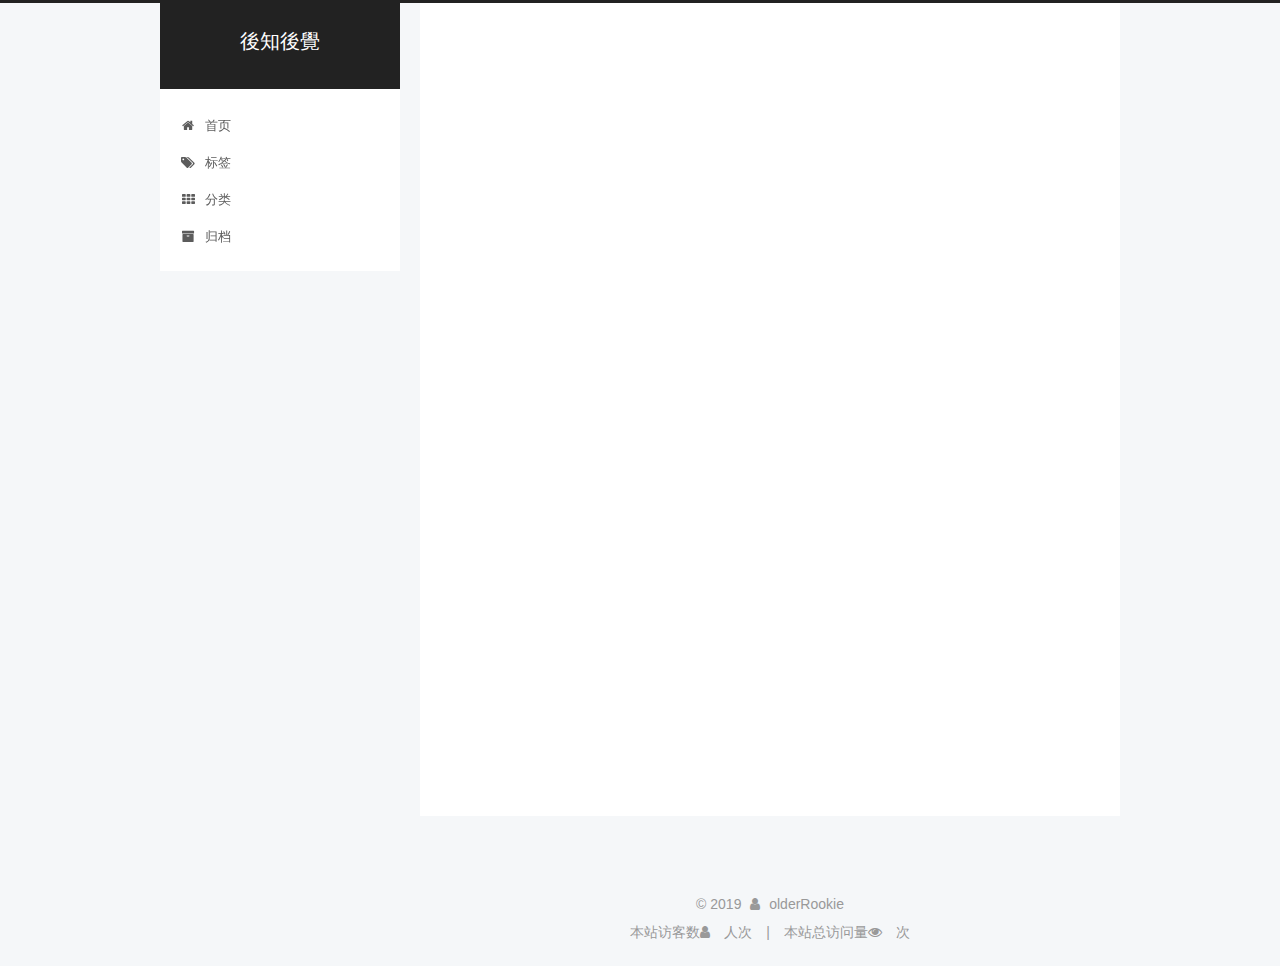
==== commit 92c9ff97: "Site updated: 2019-10-18 11:35:43" ====
--- a/index.html
+++ b/index.html
@@ -322,9 +322,8 @@
       
         
           
-          
-
-          
+          前言最近使用github+hexo完成了个人博客的搭建，这种搭建个人博客的方式是完全免费的，并且非常稳定，因此受到很多用户的青睐。本文对本次的搭建过程进行了总结，希望对打算搭建个人博客的朋友有所帮助。
+          ...
           <!--noindex-->
           <div class="post-button text-center">
             <a class="btn" href="/2019/10/16/GitHub-Hexo搭建个人博客总结/#more" rel="contents">
@@ -547,6 +546,15 @@
 
             
 
+            
+              
+              
+              <div class="site-state-item site-state-tags">
+                <a href="/tags/index.html">
+                  <span class="site-state-item-count">2</span>
+                  <span class="site-state-item-name">标签</span>
+                </a>
+              </div>
             
 
           </nav>
@@ -641,6 +649,26 @@
 
 
         
+<div class="busuanzi-count">
+  <script async src="https://dn-lbstatics.qbox.me/busuanzi/2.3/busuanzi.pure.mini.js"></script>
+
+  
+    <span class="site-uv">
+      本站访客数<i class="fa fa-user"></i>
+      <span class="busuanzi-value" id="busuanzi_value_site_uv"></span>
+      人次
+    </span>
+  
+
+  
+    <span class="site-pv">
+      本站总访问量<i class="fa fa-eye"></i>
+      <span class="busuanzi-value" id="busuanzi_value_site_pv"></span>
+      次
+    </span>
+  
+</div>
+
 
 
 
--- a/css/main.css
+++ b/css/main.css
@@ -1823,7 +1823,7 @@
   width: 4px;
   height: 4px;
   border-radius: 50%;
-  background: #f7e849;
+  background: #ddffb3;
 }
 .links-of-blogroll {
   font-size: 13px;
